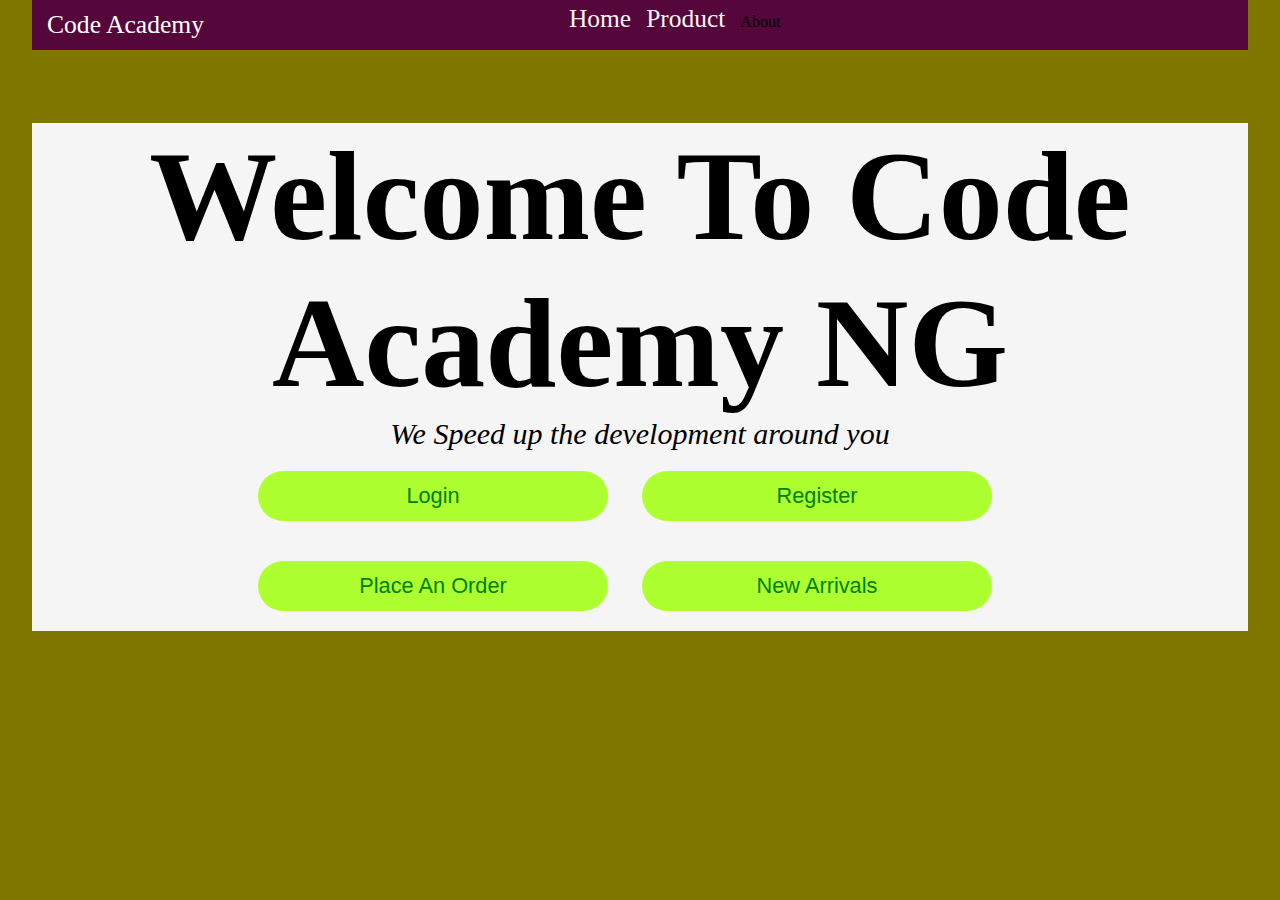
==== index.html @ 4b5761c4 "link css to html document" ====
<!DOCTYPE html>
<html lang="en">

<head>
    <meta charset="UTF-8">
    <meta http-equiv="X-UA-Compatible" content="IE=edge">
    <meta name="viewport" content="width=device-width, initial-scale=1.0">
    <title>Code Academy</title>
    <link rel="stylesheet" href="./css/styles.css">
</head>

<body>
    <div class="central">
        <ul>
            <label for="">Code Academy</label>
            <li><a href="index.html">Home</a></li>
            <li><a href="blog.html">Product</a></li>
            <li><a href=""></a>About</li>
        </ul>
        <div class="mid">
            <h1>Welcome To Code Academy NG</h1>
            <P>We Speed up the development around you</P>
            <button><a href="">Login</a></button> <button><a href="register.html">Register</a></button> <br>
            <button><a href="">Place An Order</a></button> <button><a href="">New Arrivals</a></button>
        </div>
    </div>

</body>

</html>
---- css/styles.css ----
* {
    margin: 0;
    padding: 0;
}

body {
    background-color: rgb(128, 119, 0);
}

.central {
    text-align: center;
    width: 95%;
    margin: 0 auto;
    font-family: 'Times New Roman', Times, serif;
}

/* The Nav Section */
.central ul {
    display: inline-flex;
    background-color: rgb(85, 6, 59);
    width: 100%;
}

.central ul label {
    font-size: 2vmax;
    color: white;
    margin-right: 30%;
    margin-left: 15px;
    margin-top: 10px;
    margin-bottom: 10px;
}

ul label b {
    color: greenyellow;
}

.central ul li {
    list-style: none;
    margin-right: 15px;
    margin-top: 4px
}

.central ul li a {
    text-decoration: none;
    font-size: 1.99vmax;
    color: whitesmoke;
}

.central ul label:hover,
.central ul li a:hover {
    color: rgb(0, 196, 0);
}

/* The Mid Section of our Home paege */
.mid {
    background-color: whitesmoke;
}

.mid h1 {
    font-size: 10vmax;
    margin-top: 6%;

}

.mid p {
    font-size: 30px;
    font-style: italic;
}

.mid button {
    width: 350px;
    margin-right: 30px;
    margin-top: 20px;
    margin-bottom: 20px;
    height: 50px;
    background-color: greenyellow;
    border-style: none;
    border-radius: 30px;
}

.mid button:hover {
    background-color: rgb(0, 255, 0);
}

.mid button a {
    text-decoration: none;
    font-size: 1.7vmax;
    color: green;
}

/* Blog Section  */
.left {
    float: left;
    width: 49%;
    margin-right: 3px;
    background-color: whitesmoke;
}

.right {
    float: right;
    width: 49%;
    background-color: aqua;
}

.left img,
.right img {
    width: 150px;
    float: right;
    margin: 7px;
}
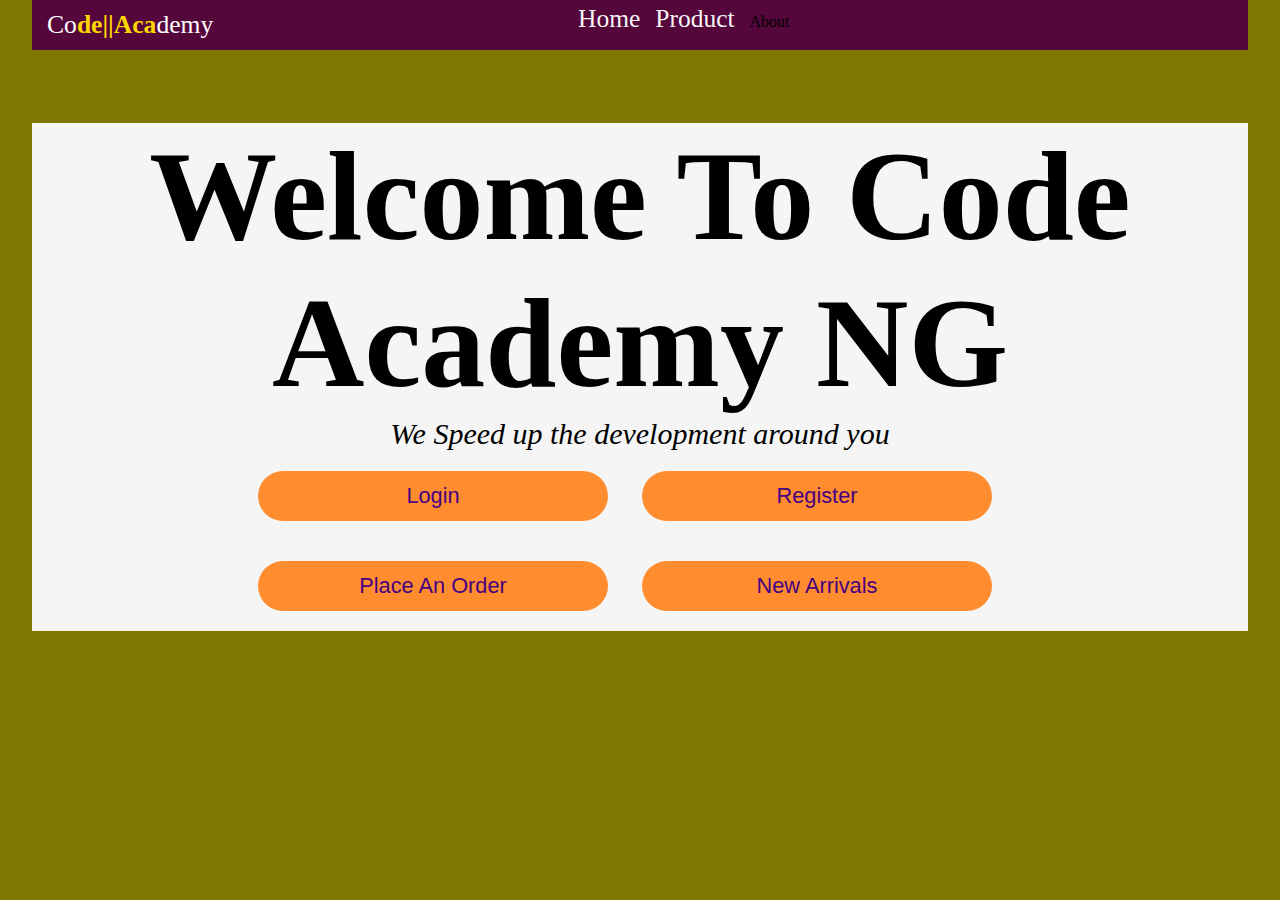
==== commit c6bde3d3: "push to github" ====
--- a/index.html
+++ b/index.html
@@ -12,7 +12,7 @@
 <body>
     <div class="central">
         <ul>
-            <label for="">Code Academy</label>
+            <label for="">Co<b>de||Aca</b>demy</label>
             <li><a href="index.html">Home</a></li>
             <li><a href="blog.html">Product</a></li>
             <li><a href=""></a>About</li>
--- a/css/styles.css
+++ b/css/styles.css
@@ -29,7 +29,9 @@
     margin-top: 10px;
     margin-bottom: 10px;
 }
-
+.central ul label b{
+    color: gold;
+}
 ul label b {
     color: greenyellow;
 }
@@ -73,19 +75,19 @@
     margin-top: 20px;
     margin-bottom: 20px;
     height: 50px;
-    background-color: greenyellow;
+    background-color: rgb(255, 141, 47);
     border-style: none;
     border-radius: 30px;
 }
 
 .mid button:hover {
-    background-color: rgb(0, 255, 0);
+    background-color: rgb(255, 0, 0);
 }
 
 .mid button a {
     text-decoration: none;
     font-size: 1.7vmax;
-    color: green;
+    color: rgb(70, 0, 128);
 }
 
 /* Blog Section  */
